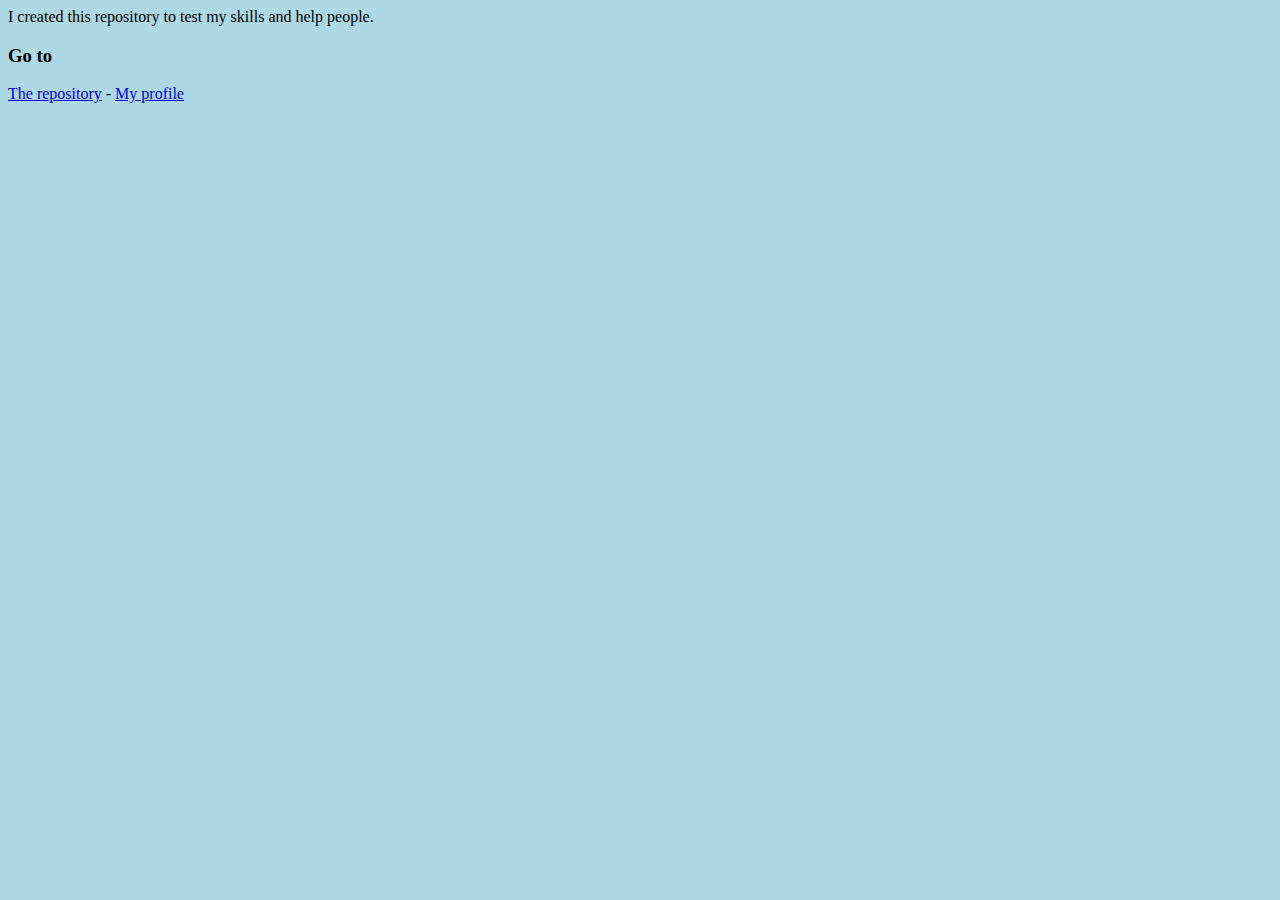
==== index.html @ f71e0f0b "Update index.html" ====
<html>
<head>
I created this repository to test my skills and help people.
<h3>Go to</h3>
<a href="https://github.com/ArenPRO14/Test-Repository">The repository</a>
-
<a href="https://github.com/ArenPRO14">My profile</a>
<link rel="stylesheet" href="style.css">
---- style.css ----
body {
    background-color: lightblue;
}
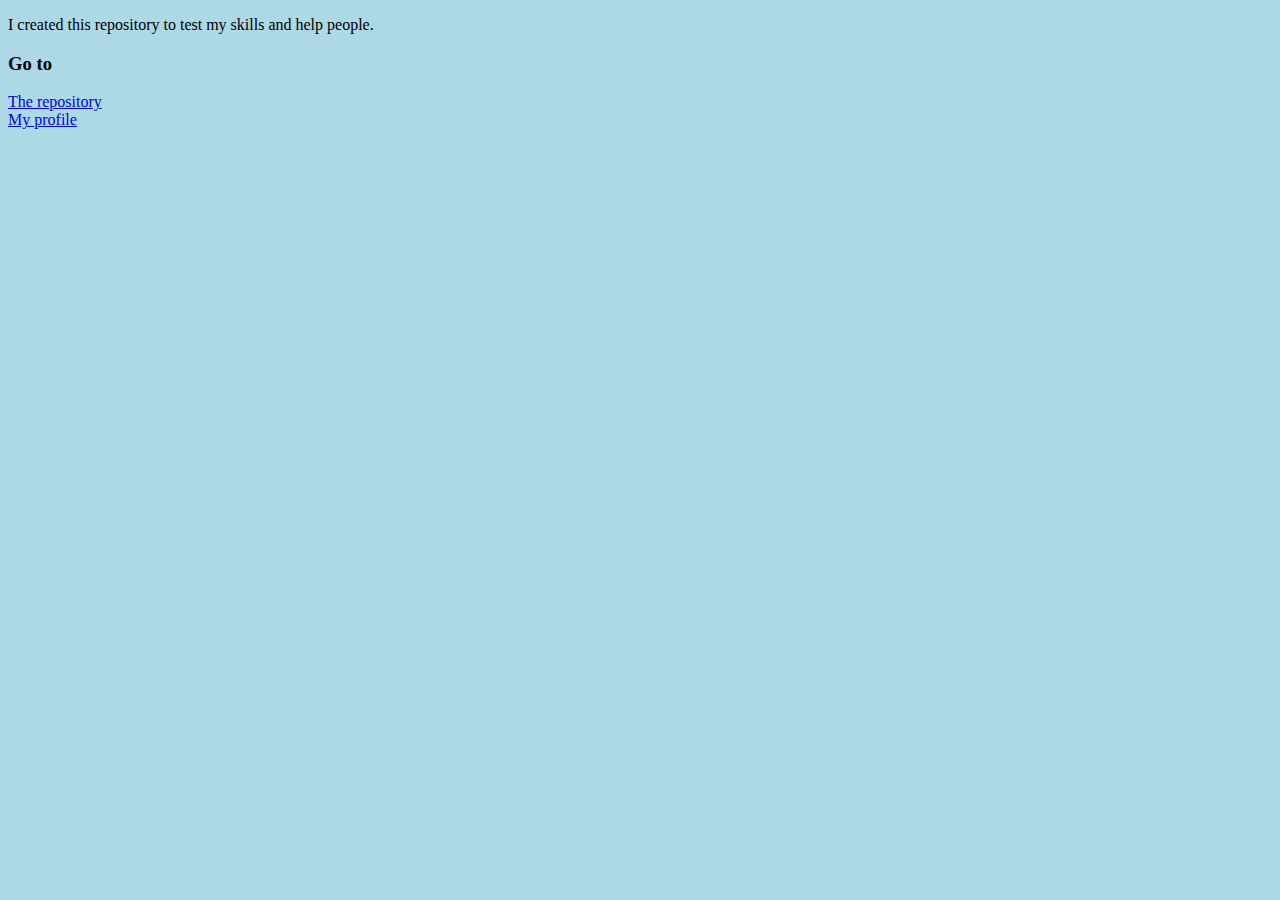
==== commit bd8bac6b: "Update index.html" ====
--- a/index.html
+++ b/index.html
@@ -1,8 +1,13 @@
+<!DOCTYPE html>
 <html>
 <head>
-I created this repository to test my skills and help people.
-<h3>Go to</h3>
-<a href="https://github.com/ArenPRO14/Test-Repository">The repository</a>
--
-<a href="https://github.com/ArenPRO14">My profile</a>
-<link rel="stylesheet" href="style.css">
+    <title>My GitHub Page</title>  <link rel="stylesheet" href="style.css">
+</head>
+<body>
+    <p>I created this repository to test my skills and help people.</p>
+    <h3>Go to</h3>
+    <a href="https://github.com/ArenPR014/Test-Repository">The repository</a>
+    <br>
+    <a href="https://github.com/ArenPR014">My profile</a>
+</body>
+</html>
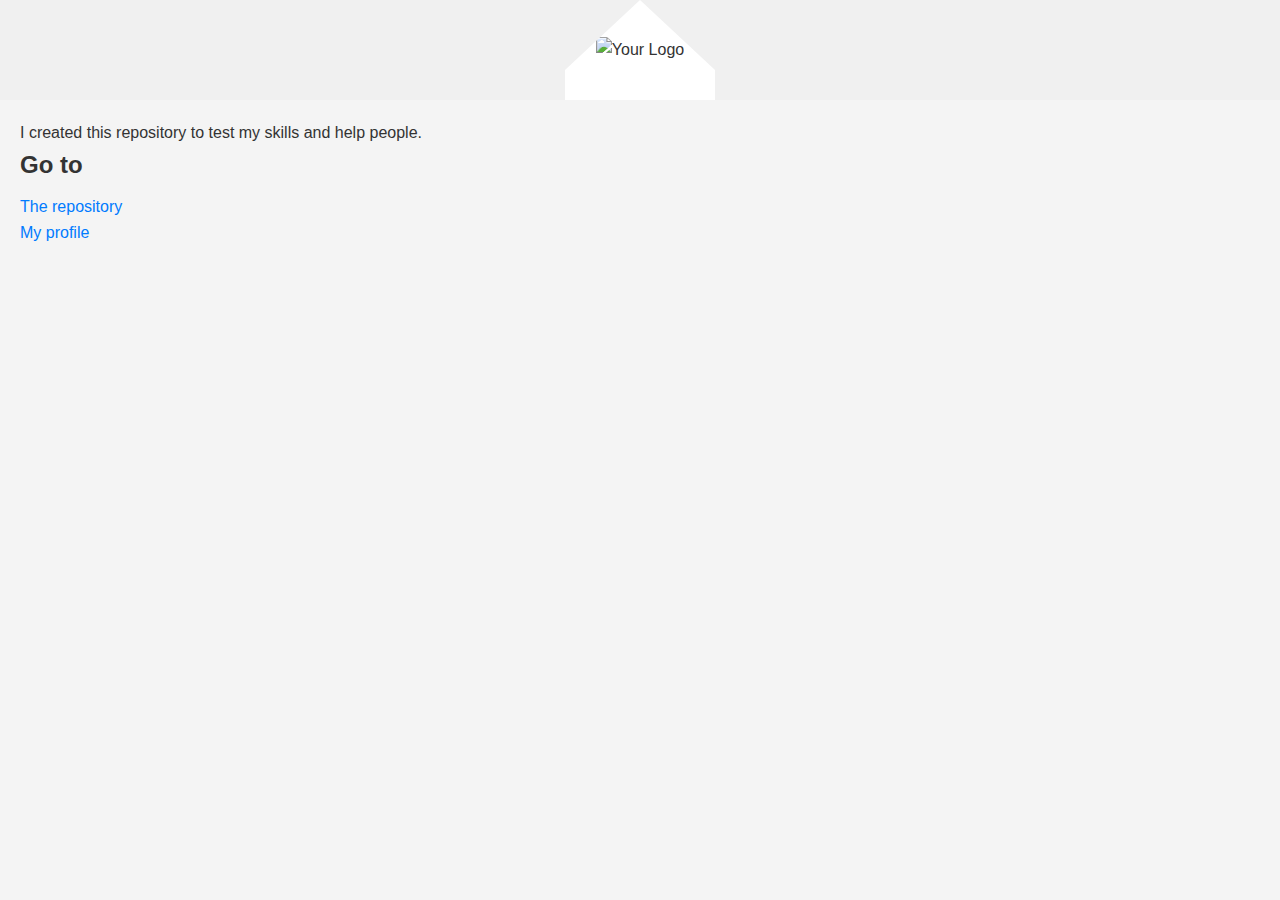
==== commit 92d766f1: "Update index.html" ====
--- a/index.html
+++ b/index.html
@@ -1,13 +1,22 @@
 <!DOCTYPE html>
 <html>
 <head>
-    <title>My GitHub Page</title>  <link rel="stylesheet" href="style.css">
+    <title>CODING HELP</title>
+    <link rel="stylesheet" href="style.css">
 </head>
 <body>
-    <p>I created this repository to test my skills and help people.</p>
-    <h3>Go to</h3>
-    <a href="https://github.com/ArenPR014/Test-Repository">The repository</a>
-    <br>
-    <a href="https://github.com/ArenPR014">My profile</a>
+    <div class="notch-container">
+    <div class="notch">
+        <img src="logo.png" alt="Your Logo" class="logo">
+    </div>
+</div>
+    </div>
+    <div class="content">
+        <p>I created this repository to test my skills and help people.</p>
+        <h3>Go to</h3>
+        <a href="https://github.com/ArenPR014/Test-Repository">The repository</a>
+        <br>
+        <a href="https://github.com/ArenPR014">My profile</a>
+    </div>
 </body>
 </html>
--- a/style.css
+++ b/style.css
@@ -1,3 +1,75 @@
+/* Basic Reset */
+body, h3, p, a {
+    margin: 0;
+    padding: 0;
+    box-sizing: border-box;
+    font-family: sans-serif;
+}
+
 body {
-    background-color: lightblue;
+    background-color: #f4f4f4; /* Light background */
+    color: #333; /* Dark text */
+    line-height: 1.6;
 }
+
+.container {
+    width: 80%; /* Adjust width as needed */
+    max-width: 600px; /* Maximum width */
+    margin: 50px auto; /* Center the container */
+    padding: 20px;
+    background-color: #fff; /* White container background */
+    border-radius: 8px; /* Rounded corners */
+    box-shadow: 0 2px 4px rgba(0, 0, 0, 0.1); /* Subtle shadow */
+}
+
+.intro {
+    font-size: 18px;
+    margin-bottom: 20px;
+    text-align: center;
+}
+
+h3 {
+    font-size: 24px;
+    margin-bottom: 10px;
+}
+
+a {
+    color: #007bff; /* Blue links */
+    text-decoration: none;
+    font-weight: 500;
+}
+
+a:hover {
+    text-decoration: underline;
+}
+
+/* Notch Styles */
+.notch-container {
+    position: relative;
+    width: 100%;
+    height: 100px; /* Adjust height as needed */
+    background-color: #f0f0f0; /* Background color of the notch area */
+}
+
+.notch {
+    position: absolute;
+    top: 0;
+    left: 50%;
+    transform: translateX(-50%);
+    width: 150px; /* Adjust width as needed */
+    height: 100px; /* Adjust height as needed */
+    background-color: #fff; /* Background color of the notch */
+    clip-path: polygon(50% 0%, 100% 70%, 100% 100%, 0% 100%, 0% 70%); /* Creates the notch shape */
+    display: flex;
+    justify-content: center;
+    align-items: center;
+}
+
+.logo {
+    max-width: 80%;
+    max-height: 80%;
+}
+
+.content {
+    padding: 20px;
+}
